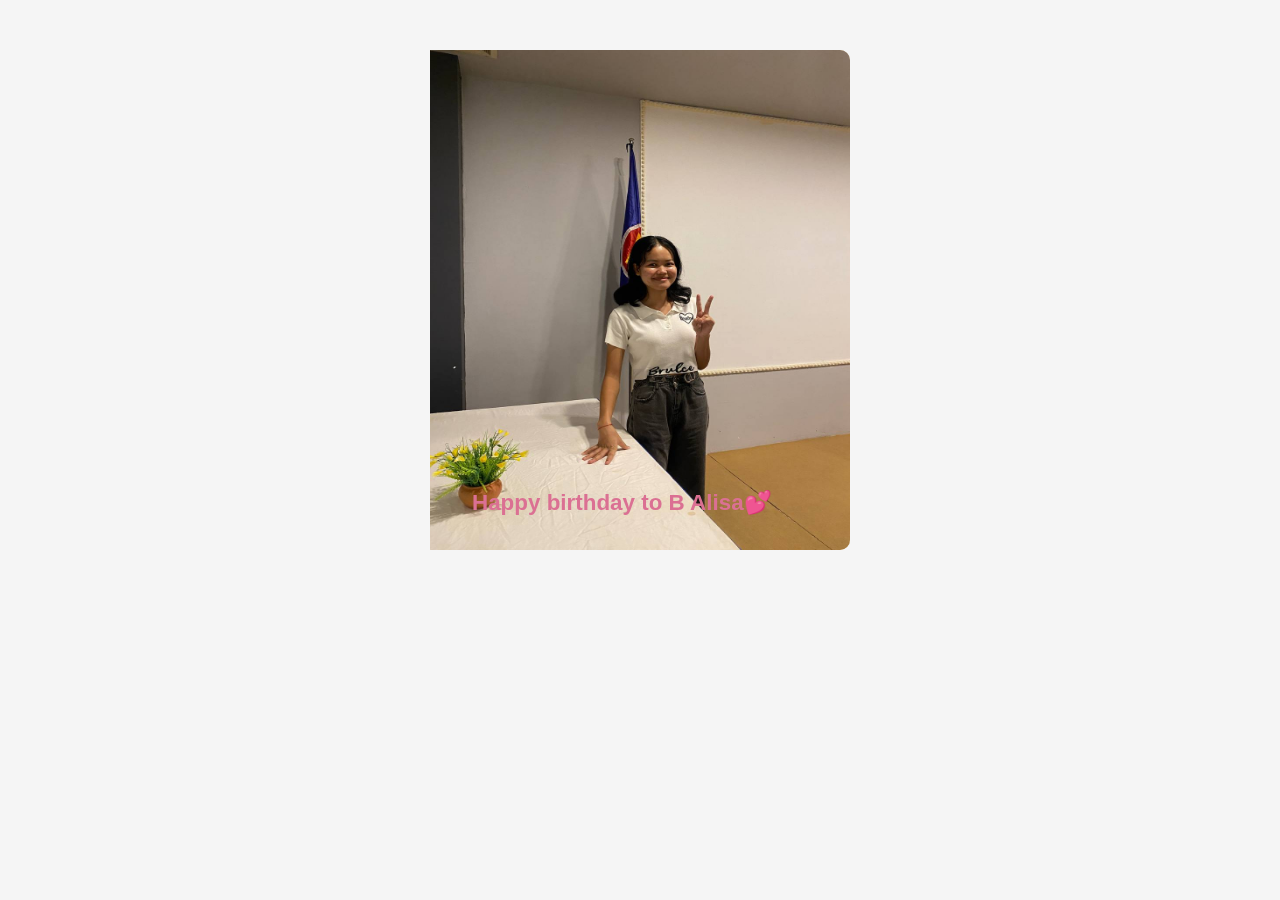
==== index.html @ 651f9687 "edit" ====
<!DOCTYPE html>
<html lang="en">
  <head>
    <meta charset="UTF-8" />
    <meta name="viewport" content="width=device-width, initial-scale=1.0" />
    <title>Birthday</title>
    <link rel="stylesheet" href="style.css" />
  </head>
  <body>
    <div class="container">
      <div class="birth">
        <div class="image">
          <!-- <img src="/icon/img.icons8.png " class="ballon" alt="ballon" /> -->
          <!-- <img src="/icon/hatt.png" class="hat" alt="hat" /> -->
          <img src="/icon/image.png" alt="Image" class="meta" alt="meta" />
          <h2 class="happy" style="color: palevioletred">
            Happy birthday to B Alisa💕
          </h2>
        </div>
        <div class="heading">
          <h3 class="back" style="color: palevioletred">HAPPY BIRTHDAY</h3>
          <p>12 September Have a beautiful day 💕</p>
          <p>
            Happy birthday to b Alisa 💕 For this years have been a remarkable
            journey of watching you grow in to the ingredible person you are
            today. <br />
            <br />Your present bring so much happiness into your life.
            <br />
            I wish you good luck in your whole life have a lot of money and more
            beautiful <br />
            🐰🎂🍰🥰<br /><br />
            This is a honestly love for you baby &ensp; &ensp; &ensp; &ensp;
            &ensp; &ensp; &ensp; &ensp; &ensp; &ensp; &ensp; &ensp; &ensp;
            (❁´◡`❁)ℳ From Meta❤️
          </p>
        </div>
      </div>
    </div>
  </body>
</html>
---- style.css ----
body {
  background-color: whitesmoke;
  display: flex;
  justify-content: center;
  align-items: center;
  margin-top: 50px;
}
.birth {
  border-radius: 1rem;
  position: relative;
  width: 420px;
  height: 500px;
  transform-style: preserve-3d;
  cursor: pointer;
  transform: perspective(2000px);
  transition: 1s;
}
.image {
  position: relative;
  background-color: wheat;
  width: 420px;
  height: 500px;
  border-radius: 0 10px 10px 0;
  overflow: hidden;
  transform-origin: left;
  box-shadow: inset 100px 20px 100px darkolivegreen 30px 0 50px darkolivegreen;
  transition: 4s;
}

.meta {
  width: 420px;
  height: 500px;
}
.happy {
  text-align: center;
  left: 10%;
  top: 84%;
  font-size: 1.4rem;
  font-family: "Tahoma", sans-serif;
  color: #dda0dd80;
  position: absolute;
  transition: 1s;
  /* z-index: 6; */
}
.heading {
  position: absolute;
  background-color: wheat;
  width: 420px;
  height: 500px;
  z-index: -1;
  left: 0;
  border-radius: 0 15px 15px 0;
  top: 0;
  box-shadow: inset 100px 20px 100px darkolivegreen;
}
p {
  line-height: 30px;
  margin: 15px 10px 10px 30px;
  color: #000000ce;
}
.back {
  font-family: "Tahoma", sans-serif;
  color: #dda0dd80;
  text-align: center;
  margin: 30px;
}
.birth:hover {
  transform: perspective(2500px) rotate(5deg);
  box-shadow: inset 100px 20px 100px #d87093e3, 30px 0 50px rgba(216, 112, 147, 0.548)
}
.birth:hover .image {
  transform: rotateY(-145deg);  
}
.birth:hover .happy {
  visibility: hidden;
}
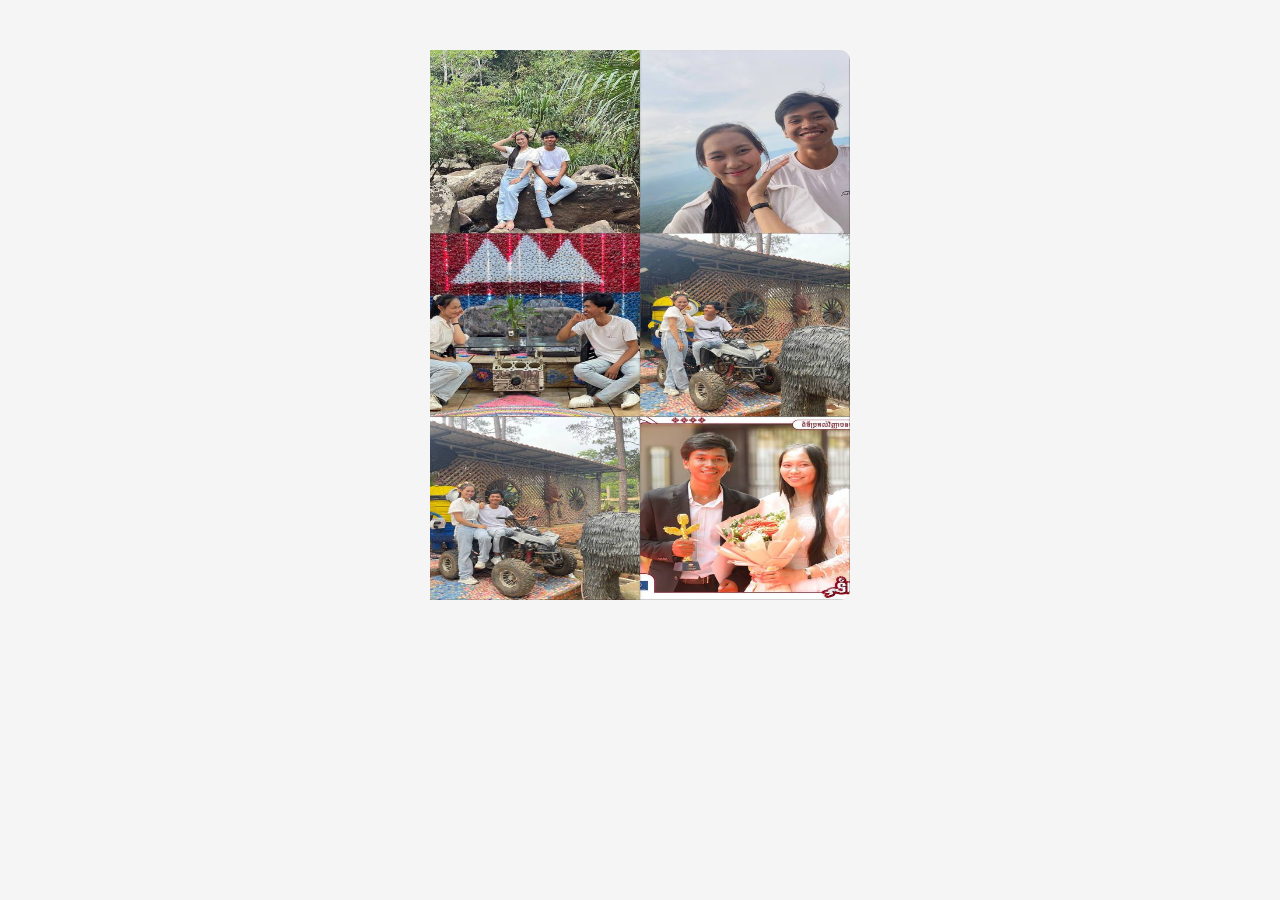
==== commit 06bbb826: "add" ====
--- a/index.html
+++ b/index.html
@@ -12,26 +12,31 @@
         <div class="image">
           <!-- <img src="/icon/img.icons8.png " class="ballon" alt="ballon" /> -->
           <!-- <img src="/icon/hatt.png" class="hat" alt="hat" /> -->
-          <img src="/icon/image.png" alt="Image" class="meta" alt="meta" />
+          <img src="/icon/image.png" class="meta" />
           <h2 class="happy" style="color: palevioletred">
-            Happy birthday to B Alisa💕
+            <!-- Have a beautiful day my love💕 <br /> -->
           </h2>
         </div>
         <div class="heading">
-          <h3 class="back" style="color: palevioletred">HAPPY BIRTHDAY</h3>
-          <p>12 September Have a beautiful day 💕</p>
+          <h3 class="back" style="color: palevioletred">💕HAPPY BIRTHDAY💕</h3>
           <p>
-            Happy birthday to b Alisa 💕 For this years have been a remarkable
-            journey of watching you grow in to the ingredible person you are
-            today. <br />
-            <br />Your present bring so much happiness into your life.
+            &ensp;&ensp;&ensp;&ensp;&ensp;&ensp;&ensp;&ensp;&ensp;&ensp;&ensp;&ensp;&ensp;&ensp;&ensp;&ensp;&ensp;&ensp;&ensp;&ensp;Hey,
+            Love🤍 <br />
+            I just want to remind you how much you mean to me. You've been my
+            light for the past three years and have always been there for me.
+            You're not just my girlfriend—you're a big part of my success and
+            why I've grown so much.😘💕🍰<br />
+          </p>
+          <p>
+            I've been in love with you since the beginning, and over the years,
+            that love has only grown stronger. 🫶🏻
             <br />
-            I wish you good luck in your whole life have a lot of money and more
-            beautiful <br />
-            🐰🎂🍰🥰<br /><br />
-            This is a honestly love for you baby &ensp; &ensp; &ensp; &ensp;
-            &ensp; &ensp; &ensp; &ensp; &ensp; &ensp; &ensp; &ensp; &ensp;
-            (❁´◡`❁)ℳ From Meta❤️
+            Thank you for being my support and motivation📖🤍. <br />
+            I'm excited for everything the future holds for us. 🐰🎂🍰
+            <br /><br />Happy Birthday to you Lang, 👩‍💻🤍 <br />
+            2 October 2005 — 2 October 2024
+            <br /><br />&ensp;&ensp;&ensp;&ensp;&ensp;&ensp;&ensp;&ensp;&ensp;&ensp;&ensp;&ensp;Love
+            you always and forever.❤️
           </p>
         </div>
       </div>
--- a/style.css
+++ b/style.css
@@ -9,7 +9,7 @@
   border-radius: 1rem;
   position: relative;
   width: 420px;
-  height: 500px;
+  height: 550px;
   transform-style: preserve-3d;
   cursor: pointer;
   transform: perspective(2000px);
@@ -19,7 +19,7 @@
   position: relative;
   background-color: wheat;
   width: 420px;
-  height: 500px;
+  height: 550px;
   border-radius: 0 10px 10px 0;
   overflow: hidden;
   transform-origin: left;
@@ -29,7 +29,7 @@
 
 .meta {
   width: 420px;
-  height: 500px;
+  height: 550px;
 }
 .happy {
   text-align: center;
@@ -46,8 +46,10 @@
   position: absolute;
   background-color: wheat;
   width: 420px;
-  height: 500px;
+  height: 550px;
+  font-size: 0.9rem;
   z-index: -1;
+
   left: 0;
   border-radius: 0 15px 15px 0;
   top: 0;
@@ -66,10 +68,11 @@
 }
 .birth:hover {
   transform: perspective(2500px) rotate(5deg);
-  box-shadow: inset 100px 20px 100px #d87093e3, 30px 0 50px rgba(216, 112, 147, 0.548)
+  box-shadow: inset 100px 20px 100px #d87093e3,
+    30px 0 50px rgba(216, 112, 147, 0.548);
 }
 .birth:hover .image {
-  transform: rotateY(-145deg);  
+  transform: rotateY(-145deg);
 }
 .birth:hover .happy {
   visibility: hidden;
